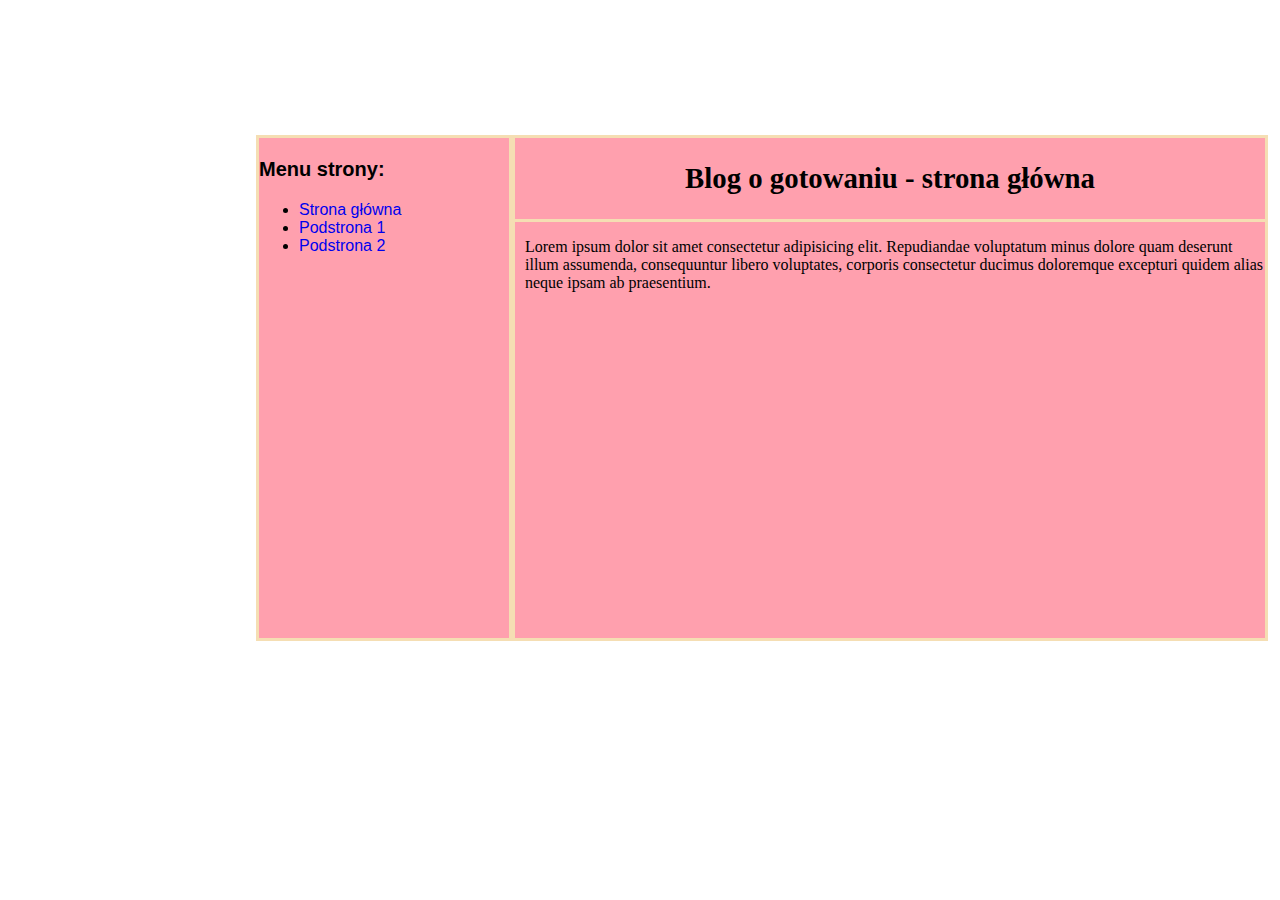
==== index.html @ 4a2000c3 "Add files via upload" ====
<!DOCTYPE html>
<html>
<head>
    <meta charset="UTF-8">
    <title>Blog o gotowaniu</title>

    <link rel="stylesheet" href="style.css">
</head>
<body>
    <div class="wrapper">
        <div class="menu">
            <p class="menuText">Menu strony:</p>
            <ul>
                <li><a href="./index.html" class="pageText">Strona główna</a></li>
                <li><a href="./s1.html" class="pageText">Podstrona 1</a></li>
                <li><a href="./s2.html" class="pageText">Podstrona 2</a></li>
            </ul>
        </div>

        <div class="main">
            <div class="banner">
                <h2>Blog o gotowaniu - strona główna</h2>
            </div>

            <div class="mainText">
                <p style="margin-left: 10px;">
                    Lorem ipsum dolor sit amet consectetur adipisicing elit. 
                    Repudiandae voluptatum minus dolore quam deserunt illum assumenda, consequuntur libero voluptates, corporis consectetur ducimus doloremque excepturi quidem alias neque ipsam ab praesentium.
                </p>
            </div>
        </div>
    </div>
</body>
</html>
---- style.css ----
.menu {
    background-color: #ffa0ae;
    border: 3px solid wheat;
    width: 250px;
    height: 500px;
    float: left;
}

.main {
    background-color: #ffa0ae;
    border: 3px solid wheat;
    width: 750px;
    height: 500px;
    float: left;
}

.banner {
    border-bottom: 3px solid wheat;
    text-align: center;
    font-size: 120%;
}

.wrapper {
    position: absolute;
    top: 15%;
    left: 20%;
}

a:hover { color: yellow; }
a { text-decoration: none; }

.menuText {
    font-size: 20px; 
    font-family: Arial; 
    font-weight: bold;
}

.pageText {
    font-family: Arial; 
    font-size: 15;
}
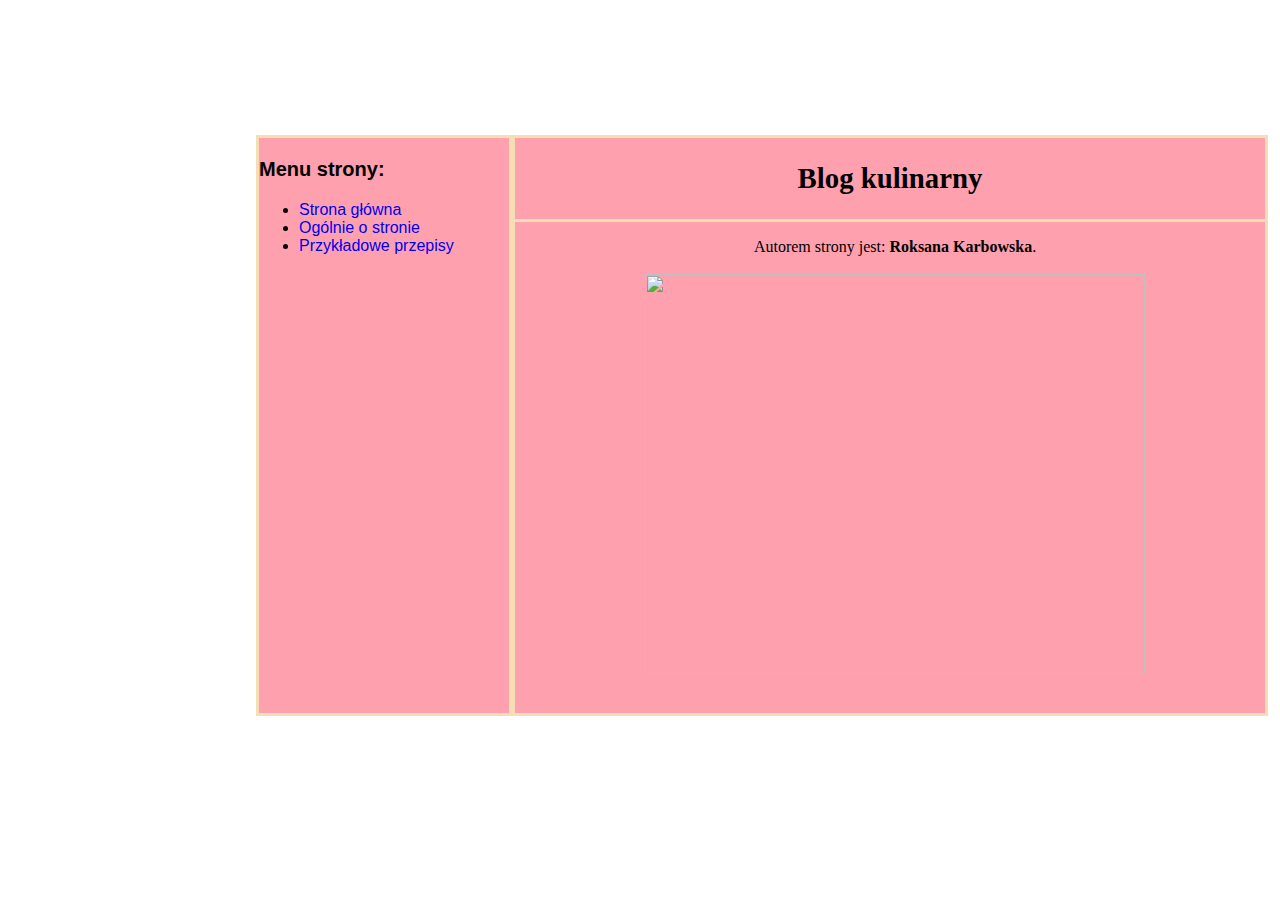
==== commit e76a46dd: "Add files via upload" ====
--- a/index.html
+++ b/index.html
@@ -12,20 +12,21 @@
             <p class="menuText">Menu strony:</p>
             <ul>
                 <li><a href="./index.html" class="pageText">Strona główna</a></li>
-                <li><a href="./s1.html" class="pageText">Podstrona 1</a></li>
-                <li><a href="./s2.html" class="pageText">Podstrona 2</a></li>
+                <li><a href="./s1.html" class="pageText">Ogólnie o stronie</a></li>
+                <li><a href="./s2.html" class="pageText">Przykładowe przepisy</a></li>
             </ul>
         </div>
 
         <div class="main">
             <div class="banner">
-                <h2>Blog o gotowaniu - strona główna</h2>
+                <h2>Blog kulinarny</h2>
             </div>
 
             <div class="mainText">
-                <p style="margin-left: 10px;">
-                    Lorem ipsum dolor sit amet consectetur adipisicing elit. 
-                    Repudiandae voluptatum minus dolore quam deserunt illum assumenda, consequuntur libero voluptates, corporis consectetur ducimus doloremque excepturi quidem alias neque ipsam ab praesentium.
+                <p style="margin-left: 10px; text-align: center;">
+                    Autorem strony jest: <b>Roksana Karbowska</b>.<br><br>
+
+                    <img src="./img/background.jpg" class="mainImage">
                 </p>
             </div>
         </div>
--- a/style.css
+++ b/style.css
@@ -2,7 +2,7 @@
     background-color: #ffa0ae;
     border: 3px solid wheat;
     width: 250px;
-    height: 500px;
+    height: 575px;
     float: left;
 }
 
@@ -10,7 +10,7 @@
     background-color: #ffa0ae;
     border: 3px solid wheat;
     width: 750px;
-    height: 500px;
+    height: 575px;
     float: left;
 }
 
@@ -38,4 +38,23 @@
 .pageText {
     font-family: Arial; 
     font-size: 15;
+}
+
+.mainImage {
+    width: 500px;
+    height: 400px;
+}
+
+.bigosImg {
+    position: absolute;
+    right: 3%;
+    top: 25%;
+
+    width: 250px;
+    height: 230px;
+}
+
+.bgImage {
+    width: 550px;
+    height: 350px;
 }